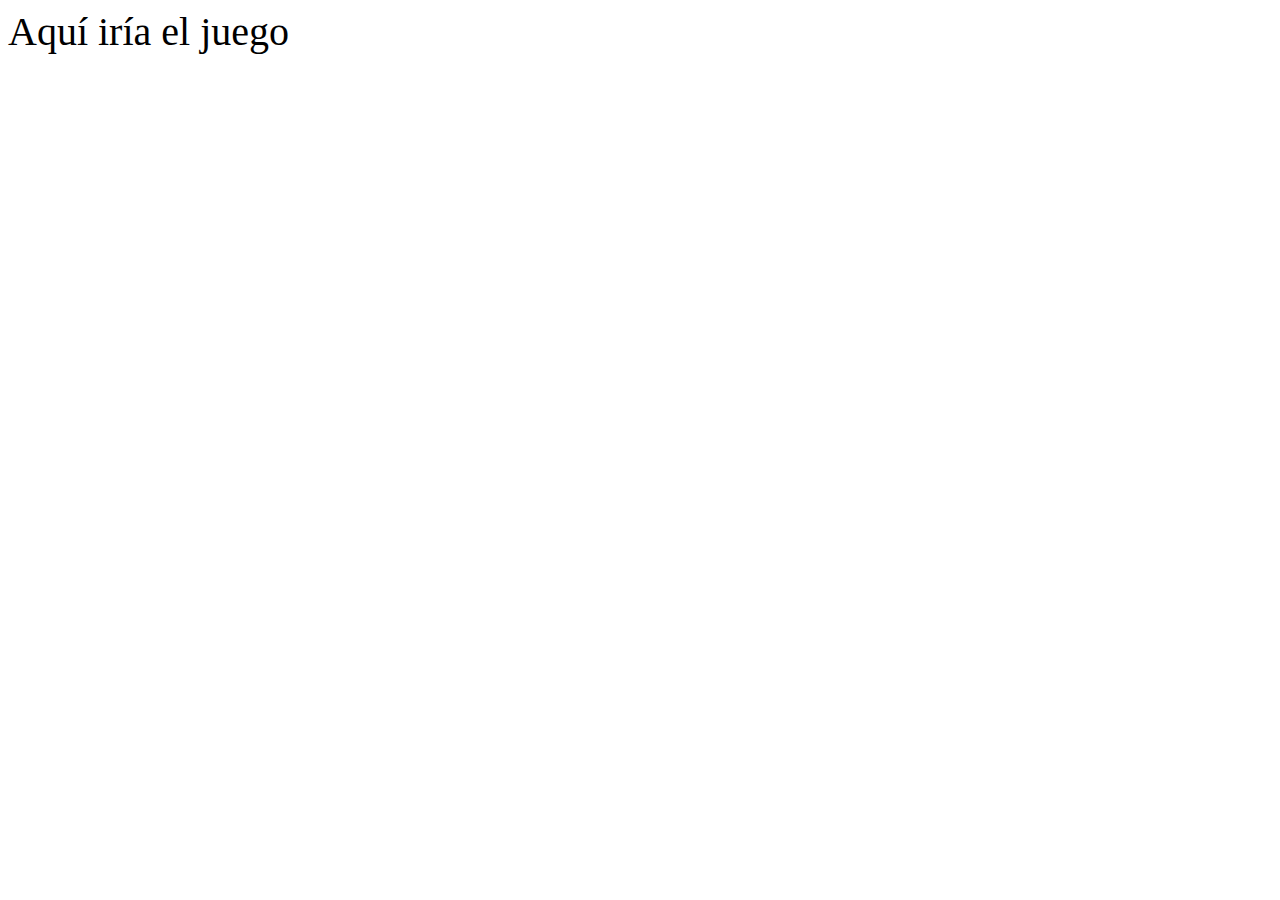
==== unit_02/index.html @ b04f8e5f "Starting unit 02: copy unit 01 final state files" ====
<!DOCTYPE html>
<html lang="en">
<head>
    <meta charset="UTF-8">
    <meta http-equiv="X-UA-Compatible" content="IE=edge">
    <meta name="viewport" content="width=device-width, initial-scale=1.0">
    <title>Curso básico de páginas web - Minesweeper</title>
    <link rel="stylesheet" href="style.css">
    <script src="main.js"></script>
</head>
<body>
    <div>Aquí iría el juego</div>
</body>
</html>
---- unit_02/style.css ----
body {
    font-size: 40px;
}
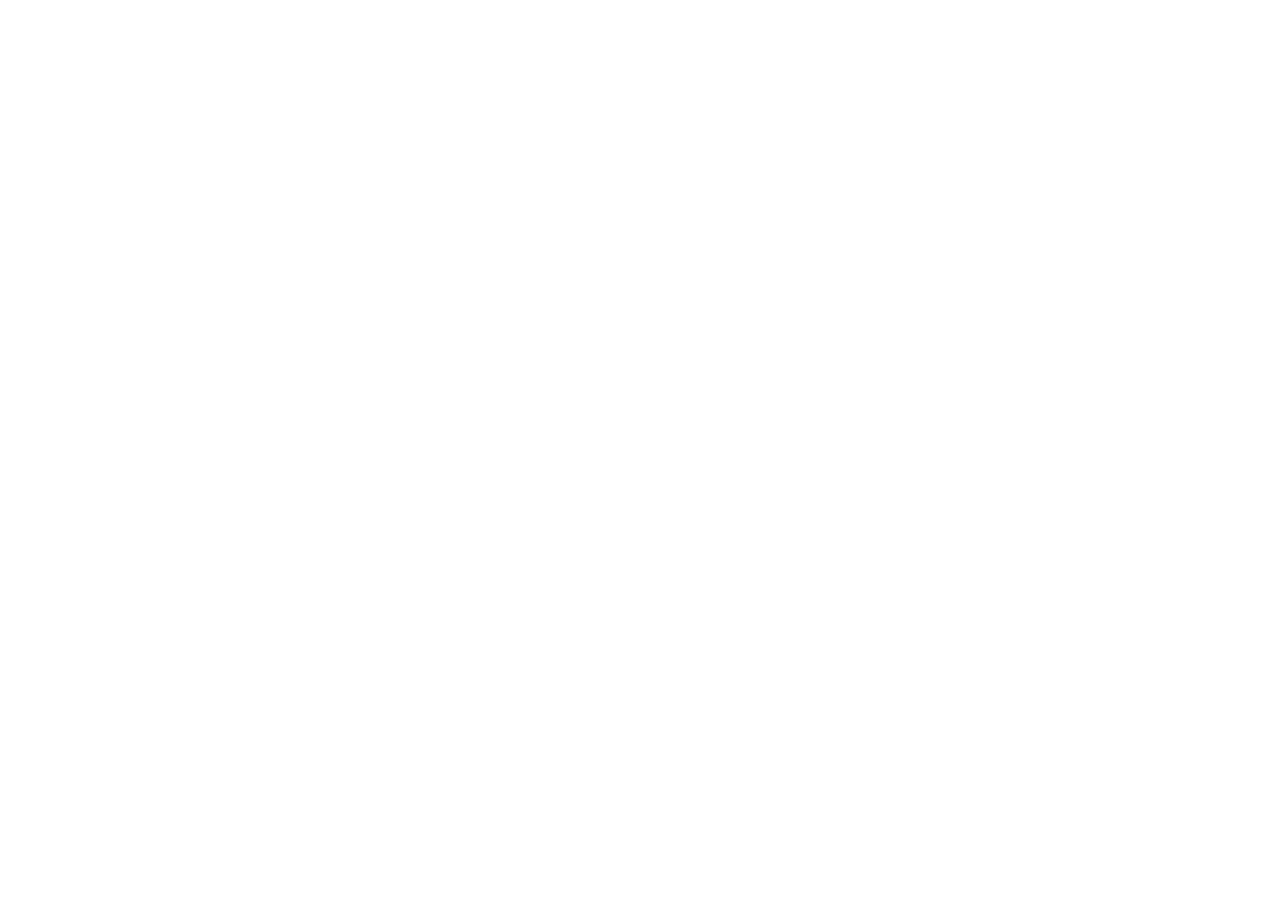
==== commit 84f67676: "Adding manually 64 empty cells" ====
--- a/unit_02/index.html
+++ b/unit_02/index.html
@@ -9,6 +9,73 @@
     <script src="main.js"></script>
 </head>
 <body>
-    <div>Aquí iría el juego</div>
+    <div id="app">
+        <div id="game_cells_container">
+            <div class="game_cell"></div>
+            <div class="game_cell"></div>
+            <div class="game_cell"></div>
+            <div class="game_cell"></div>
+            <div class="game_cell"></div>
+            <div class="game_cell"></div>
+            <div class="game_cell"></div>
+            <div class="game_cell"></div>
+            <div class="game_cell"></div>
+            <div class="game_cell"></div>
+            <div class="game_cell"></div>
+            <div class="game_cell"></div>
+            <div class="game_cell"></div>
+            <div class="game_cell"></div>
+            <div class="game_cell"></div>
+            <div class="game_cell"></div>
+            <div class="game_cell"></div>
+            <div class="game_cell"></div>
+            <div class="game_cell"></div>
+            <div class="game_cell"></div>
+            <div class="game_cell"></div>
+            <div class="game_cell"></div>
+            <div class="game_cell"></div>
+            <div class="game_cell"></div>
+            <div class="game_cell"></div>
+            <div class="game_cell"></div>
+            <div class="game_cell"></div>
+            <div class="game_cell"></div>
+            <div class="game_cell"></div>
+            <div class="game_cell"></div>
+            <div class="game_cell"></div>
+            <div class="game_cell"></div>
+            <div class="game_cell"></div>
+            <div class="game_cell"></div>
+            <div class="game_cell"></div>
+            <div class="game_cell"></div>
+            <div class="game_cell"></div>
+            <div class="game_cell"></div>
+            <div class="game_cell"></div>
+            <div class="game_cell"></div>
+            <div class="game_cell"></div>
+            <div class="game_cell"></div>
+            <div class="game_cell"></div>
+            <div class="game_cell"></div>
+            <div class="game_cell"></div>
+            <div class="game_cell"></div>
+            <div class="game_cell"></div>
+            <div class="game_cell"></div>
+            <div class="game_cell"></div>
+            <div class="game_cell"></div>
+            <div class="game_cell"></div>
+            <div class="game_cell"></div>
+            <div class="game_cell"></div>
+            <div class="game_cell"></div>
+            <div class="game_cell"></div>
+            <div class="game_cell"></div>
+            <div class="game_cell"></div>
+            <div class="game_cell"></div>
+            <div class="game_cell"></div>
+            <div class="game_cell"></div>
+            <div class="game_cell"></div>
+            <div class="game_cell"></div>
+            <div class="game_cell"></div>
+            <div class="game_cell"></div>
+        </div>
+    </div>
 </body>
 </html>